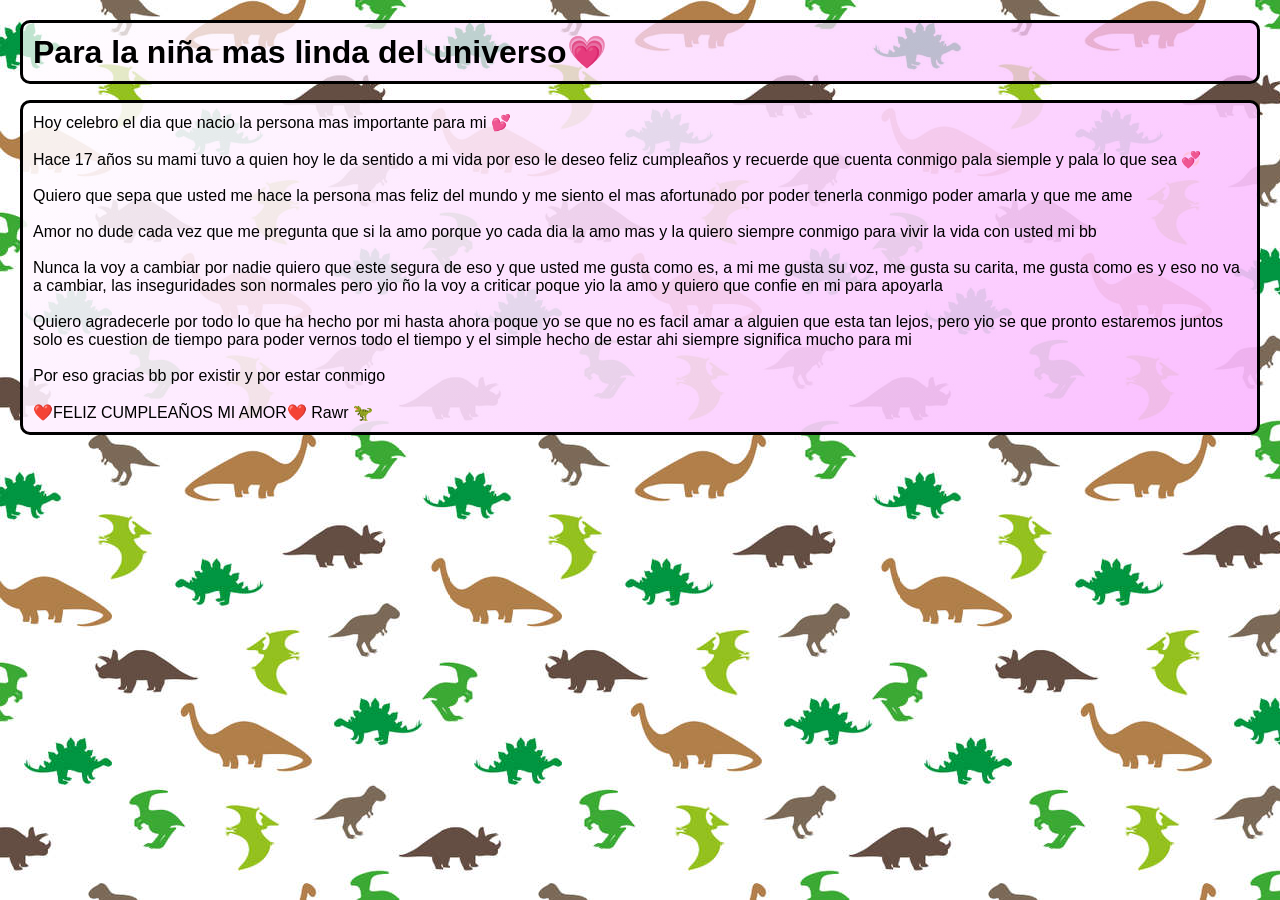
==== hbd/index.html @ 25838f3a "CUMPLE" ====
<!DOCTYPE html>
<html lang="en">
<head>
    <meta charset="UTF-8">
    <meta name="viewport" content="width=device-width, initial-scale=1.0">
    <title>Feliz cumple</title>
    <link rel="stylesheet" href="../storage/styles.css">
    <link rel="stylesheet" href="styles.css">
</head>
<body>
    <main>
        <h1>Para la niña mas linda del universo💗</h1>
        <p>
            Hoy celebro el dia que nacio la persona mas importante para mi 💕 <br><br>
            Hace 17 años su mami tuvo a quien hoy le da sentido a mi vida por eso le deseo feliz cumpleaños y recuerde que cuenta conmigo pala siemple y pala lo que sea 💞<br><br>
            Quiero que sepa que usted me hace la persona mas feliz del mundo y me siento el mas afortunado por poder tenerla conmigo poder amarla y que me ame <br><br>
            Amor no dude cada vez que me pregunta que si la amo porque yo cada dia la amo mas y la quiero siempre conmigo para vivir la vida con usted mi bb <br><br>
            Nunca la voy a cambiar por nadie quiero que este segura de eso y que usted me gusta como es, a mi me gusta su voz, me gusta su carita, me gusta como es y eso no va a cambiar, las inseguridades son normales pero yio ño la voy a criticar poque yio la amo y quiero que confie en mi para apoyarla <br><br>
            Quiero agradecerle por todo lo que ha hecho por mi hasta ahora poque yo se que no es facil amar a alguien que esta tan lejos, pero yio se que pronto estaremos juntos solo es cuestion de tiempo para poder vernos todo el tiempo y el simple hecho de estar ahi siempre significa mucho para mi <br><br>
            Por eso gracias bb por existir y por estar conmigo <br><br>
            ❤️FELIZ CUMPLEAÑOS MI AMOR❤️ Rawr 🦖
        </p>
    </main>
</body>
</html>
---- storage/styles.css ----
*{
    font-family: sans-serif;
}

html, body{
    background-image: url('../content/dinofondo.jpg');
    margin: 0;
    height: 100vh;
    width: 100%;
    display: grid;
    grid-template-rows: 10% 90% 0%;
    touch-action: none;
    overscroll-behavior: none;
}

.caudio{
    position: absolute;
    bottom: 0px;
    right: 0px;
    margin: 25px;
    display: none;
}

/*login*/
.gen-container{
    width: 100%;
    height: 100vh;
    display: flex;
    justify-content: center;
    align-items: center;
}

.container{
    background-color: rgba(255, 255, 255, 0.9);
    border-style: dashed;
    padding: 20px;
    border-radius: 10px;
    display: flex;
    flex-direction: column;
    align-items: center;
    justify-content: center;
    text-align: center;
    user-select: none;
}

#input{
    background-color: rgba(255, 255, 255, 0.8);
    padding: 10px;
    border-radius: 10px;
    margin-top: 50px;
}

#ver{
    background-color: rgba(255, 255, 255, 0.8);
    padding: 10px;
    border-radius: 10px;
    margin-top: 50px;
    transition: all 0.2s;
}

#ver:hover{
    background-color: rgba(200, 200, 200, 0.8);
}

#alert{
    color: rgb(120, 255, 120);
    margin: 0;
    padding: 5px;
    width: 90%;
    height: 15px;
    text-align: left;
    align-items: start;
    font-size: 12px;
}

#submit{
    background-color: rgba(255, 255, 255, 0.8);
    border-radius: 10px;
    position: relative;
    width: 100%;
    height: 50px;
    transition: all 0.2s;
}

#submit:hover{
    background-color: rgba(200, 200, 200, 0.8);
}

/*main*/
/*header*/
header{
    background: linear-gradient(90deg, rgba(255, 34, 178, 0.8), rgba(194, 26, 255, 0.9));
    user-select: none;
    display: flex;
    justify-content: center;
    align-items: center;
    margin: 0;
    z-index: 1;
    outline-style: solid;
    overflow: visible;
}



header div{
    position: relative;
    display: flex;
    width: 90%;
    margin: 0;
    gap: 5%;
    align-items: center;
    justify-content: center;

    z-index: 1;
    overflow: visible;
}

header div a{
    background-color: rgba(255, 255, 255, 0.9);
    padding: 5px;
    border-radius: 5px;
    scale: 1.1;
    outline-style: solid;
    outline-color: black;
    transition: all 0.2s ease;
    overflow: visible;
    cursor: default;
    color: inherit;
    text-decoration: none;
}

header div a:hover{
    scale: 1.2;
}

/*content*/
main{
    display: auto;
    padding: 0;
    margin: 20px 20px;
    display: flex;
}

#content_container{
    width: 100%;
    user-select: none;
    display: flex;
    flex-direction: column;
    outline-style: dashed;
    border-radius: 10px;
    padding: 10px;
    margin: 0;
    background-color: rgba(255, 255, 255, 0.9);
    overflow-y: scroll;
    overflow-x: visible;
}

.content{
    background: linear-gradient(90deg, rgb(255, 144, 251), rgba(248, 191, 246, 0.5));
    font-size: 25px;
    margin: 10px;
    padding: 10px;
    transition: all 0.2s;
    outline-style: solid;
    outline-color: rgb(237, 76, 76);
    border-radius: 10px;
    cursor: default;
    color: inherit;
    text-decoration: none;
    text-align: unset;
}

.content:hover{
    outline-color: rgb(183, 120, 241);
}

#addelemnt{
    margin-top: 20px;
    display: flex;
    flex-direction: column;
    align-items: center;
    justify-content: center;
    text-align: center;
}

#txttitulo{
    position: relative;
    display: flex;
    width: 90%;
    margin: 5px;
    padding: 5px;
    font-size: 30px;
    border-radius: 10px;
    background: linear-gradient(90deg, rgba(222, 222, 222, 0.75), rgba(128, 128, 128, 0.75));

}

#txttext{
    position: relative;
    display: flex;
    width: 90%;
    margin: 5px;
    padding: 5px;
    height: 90px;
    font-size: 20px;
    border-radius: 10px;
    background: linear-gradient(90deg, rgba(222, 222, 222, 0.75), rgba(128, 128, 125, 0.75));
}

#submitbtn{
    position: relative;
    display: flex;
    width: 90%;
    margin: 5px;
    padding: 5px;
    font-size: 30px;
    align-items: center;
    justify-content: center;
    border-radius: 10px;
    background: linear-gradient(90deg, rgba(152, 255, 157, 0.75), rgba(55, 255, 65, 0.75));
}

details > summary{
    list-style: none;
}

.noti{
    position: relative;
    overflow: visible;
    display: inline-block;
    background-color: red;
    font-size: 16px;
    outline-style: solid;
    border-radius: 5px;
    padding: 5px;
}
---- hbd/styles.css ----
body{
    grid-template-rows: 1fr;
}


main{
    display: flex;
    flex-direction: column;
}

h1{
    background: linear-gradient(135deg, rgba(255, 255, 255, 0.75), rgba(250, 181, 255, 0.75));
    padding: 10px;
    border-radius: 10px;
    border-style: solid;
    transition: all 0.2s ease;
    margin: 0px;
}

h1:hover{
    transform: translate(0, -2px);
    box-shadow: rgb(239, 114, 255) 5px 5px 10px;
}

main p{
    background: linear-gradient(135deg, rgba(255, 255, 255, 0.9), rgba(250, 181, 255, 0.9));
    padding: 10px;
    border-radius: 10px;
    border-style: solid;
    transition: all 0.2s ease;
}

main p:hover{
    transform: translate(0, -2px);
    box-shadow: rgb(239, 114, 255) 5px 5px 10px;
}

footer{
    display: flex;
    justify-content: center;
}
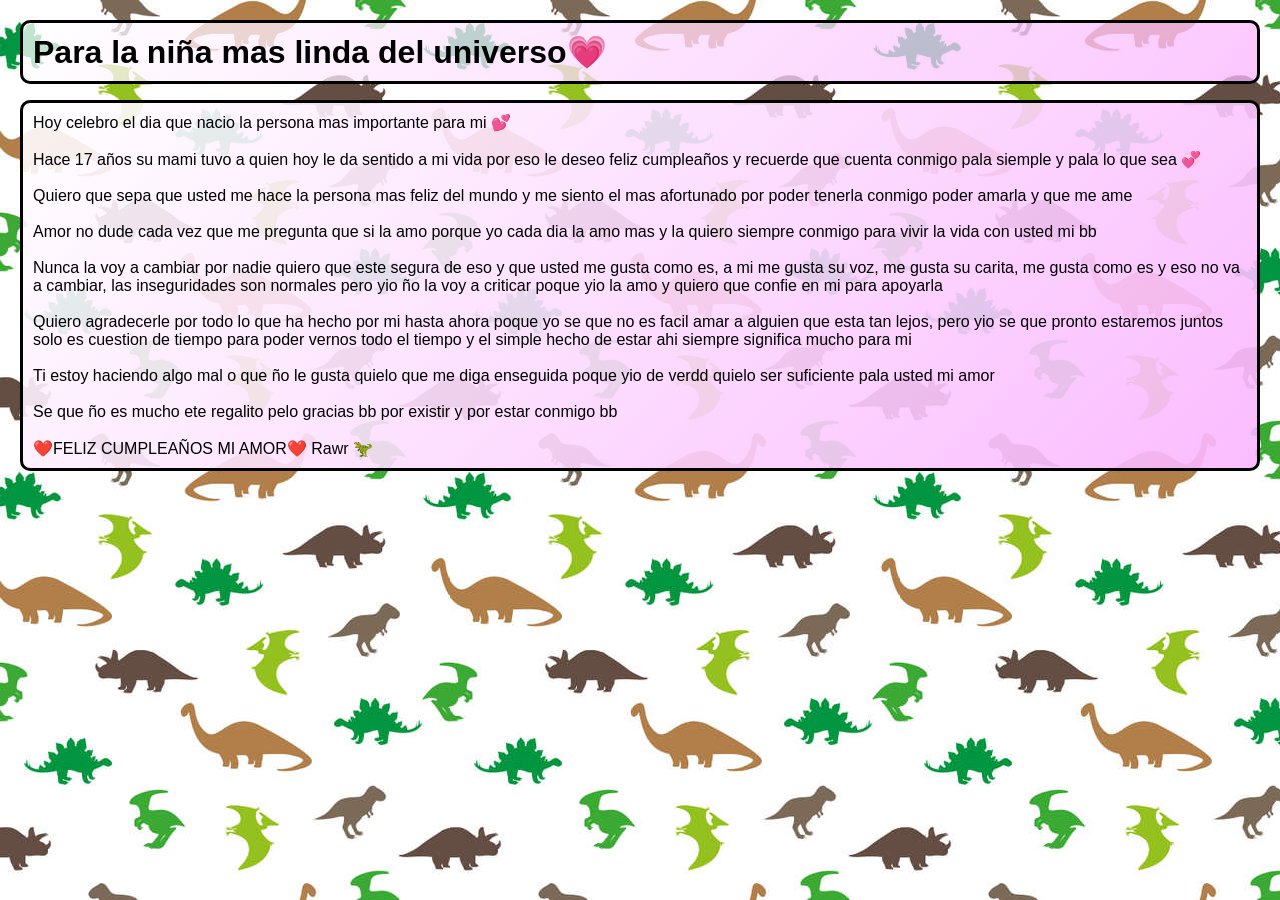
==== commit 4723f16c: "Revise birthday message in index.html Updated birthday message with additional expressions of love a" ====
--- a/hbd/index.html
+++ b/hbd/index.html
@@ -17,9 +17,10 @@
             Amor no dude cada vez que me pregunta que si la amo porque yo cada dia la amo mas y la quiero siempre conmigo para vivir la vida con usted mi bb <br><br>
             Nunca la voy a cambiar por nadie quiero que este segura de eso y que usted me gusta como es, a mi me gusta su voz, me gusta su carita, me gusta como es y eso no va a cambiar, las inseguridades son normales pero yio ño la voy a criticar poque yio la amo y quiero que confie en mi para apoyarla <br><br>
             Quiero agradecerle por todo lo que ha hecho por mi hasta ahora poque yo se que no es facil amar a alguien que esta tan lejos, pero yio se que pronto estaremos juntos solo es cuestion de tiempo para poder vernos todo el tiempo y el simple hecho de estar ahi siempre significa mucho para mi <br><br>
-            Por eso gracias bb por existir y por estar conmigo <br><br>
+            Ti estoy haciendo algo mal o que ño le gusta quielo que me diga enseguida poque yio de verdd quielo ser suficiente pala usted mi amor <br><br>
+            Se que ño es mucho ete regalito pelo gracias bb por existir y por estar conmigo bb <br><br>
             ❤️FELIZ CUMPLEAÑOS MI AMOR❤️ Rawr 🦖
         </p>
     </main>
 </body>
-</html>+</html>
--- a/storage/styles.css
+++ b/storage/styles.css
@@ -9,15 +9,19 @@
     width: 100%;
     display: grid;
     grid-template-rows: 10% 90% 0%;
-    touch-action: none;
-    overscroll-behavior: none;
+}
+
+#scont{
+    width: 100%;
+    display: flex;
+    align-items: center;
+    justify-content: center;
+    margin: 0;
 }
 
 .caudio{
-    position: absolute;
-    bottom: 0px;
-    right: 0px;
-    margin: 25px;
+    width: 100%;
+    margin: 0 20px 15px;
     display: none;
 }
 
